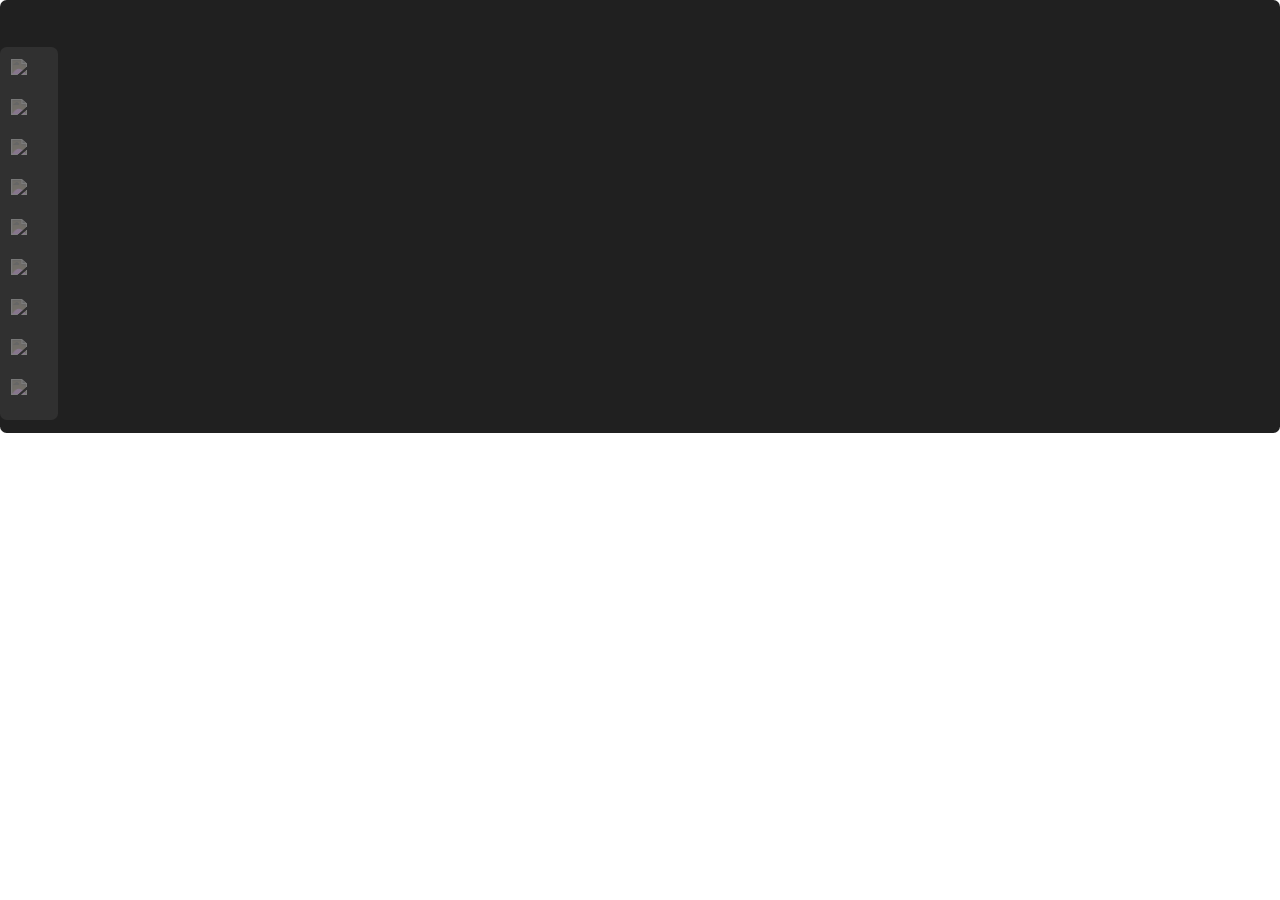
==== index.html @ 02eb2313 "umbenennung der html datei" ====
<!DOCTYPE html>
<html lang='de'>
<head>
	<script src="https://ajax.googleapis.com/ajax/libs/jquery/3.3.1/jquery.min.js">
	</script>
	<meta charset='UTF-8'>
	<meta name="viewport" content="width=device-width, initial-scale=1.0">
  <title>Maddä-train</title>
	<!--android Icons der Website:-->
	<link rel="apple-touch-icon" sizes="57x57" href="./png/apple-icon-57x57.png">
	<link rel="apple-touch-icon" sizes="60x60" href="./png/apple-icon-60x60.png">
	<link rel="apple-touch-icon" sizes="72x72" href="./png/apple-icon-72x72.png">
	<link rel="apple-touch-icon" sizes="76x76" href="./png/apple-icon-76x76.png">
	<link rel="apple-touch-icon" sizes="114x114" href="./png/apple-icon-114x114.png">
	<link rel="apple-touch-icon" sizes="120x120" href="./png/apple-icon-120x120.png">
	<link rel="apple-touch-icon" sizes="144x144" href="./png/apple-icon-144x144.png">
	<link rel="apple-touch-icon" sizes="152x152" href="./png/apple-icon-152x152.png">
	<link rel="apple-touch-icon" sizes="180x180" href="./png/apple-icon-180x180.png">
	<link rel="icon" type="image/png" sizes="192x192"  href="./png/android-icon-192x192.png">
	<link rel="icon" type="image/png" sizes="32x32" href="./png/favicon-32x32.png">
	<link rel="icon" type="image/png" sizes="96x96" href="./png/favicon-96x96.png">
	<link rel="icon" type="image/png" sizes="16x16" href="./png/favicon-16x16.png">
	<link rel="manifest" href="./png/manifest.json">
	<meta name="msapplication-TileColor" content="#ffffff">
	<meta name="msapplication-TileImage" content="/ms-icon-144x144.png">
	<meta name="theme-color" content="#ffffff">
	<!--meine css:-->
  <link rel='stylesheet' href='styles.css'/>
	<!--LATEX+++++++++++++++++(MAthJax) ++ alte version schneller aber schlechter: "output/NativeMML"-->
	<script type="text/x-mathjax-config">
		 	MathJax.Hub.Config({
 		 	jax: ["input/TeX","input/MathML","output/SVG", "output/PreviewHTML"],
 			extensions: ["tex2jax.js","mml2jax.js","MathMenu.js","MathZoom.js", "fast-preview.js", "AssistiveMML.js", "a11y/accessibility-menu.js"],
 			TeX: {
 				extensions: ["AMSmath.js","AMSsymbols.js","noErrors.js","noUndefined.js"]
 			},
			tex2jax: {
	 			inlineMath: [['$','$'], ['\\(','\\)']],
	 			processEscapes: true
 			},
			SVG:{
				font: "Gyre-Pagella",
				scale:100,
				undefinedFamily: "STIXGeneral, 'Arial Unicode MS', serif",
				mtextFontInherit: true,
				addMMLclasses: false, //some css style-stuff
				matchFontHeight: true,
				styles: {
					".MathJax_Display": {
	 				"text-align": "center",
	 					margin:       "1em 0em"
 					},

 				".MathJax .merror": {
	 				"background-color": "#FFFF88",
	 				color:   "#CC0000",
	 				border:  "1px solid #CC0000",
	 				padding: "1px 3px",
	 				"font-style": "normal",
	 				"font-size":  "50%"
 				}

				}

			},
			PreviewHTML: {
	 			scale: 100
 			}
 			});

			</script>
	<script type="text/javascript" async
		src="https://cdnjs.cloudflare.com/ajax/libs/mathjax/2.7.5/latest.js?config=default" >
	</script>


 	</head>

<body>
  <div class='flex-wrap page'>

		<div class='menu grid con'>
			<!--
			<div class="menüitem1 flex-wrap">

				<button type="button" onclick="home()" ><img src="https://img.icons8.com/ios/64/000000/home.png" class="pic"></button>
				<button type="button" onclick="druckansicht()" ><img src="https://img.icons8.com/ios/64/000000/shopping-cart.png" class="pic"></button>
			</div>
			<div class="menüitem2 flex-wrap">
				<button type="button" onclick="myFunction()" class="home"><img src="https://img.icons8.com/wired/64/000000/paint-palette.png" class="pic"></button>
				<button type="button" onclick="layOut()" class="home"><img src="https://img.icons8.com/wired/64/000000/browser-window.png" class="pic"></button>
				<button type="button" onclick="printcontainer()" class="home"><img src="https://img.icons8.com/ios/64/000000/add-shopping-cart.png" class="pic"></button>

				<button type="button" onclick="printer()" class="druck"><img src="https://img.icons8.com/ios/50/000000/print.png" class="pic"></button>
				<button type="button" onclick="vierf()" class="druck"><img src="https://img.icons8.com/ios/50/000000/grid-2.png" class="pic"></button>
				<button type="button" onclick="baumd()" class="druck"><img src="https://img.icons8.com/ios/50/000000/tree-structure.png" class="pic"></button>
				<button type="button" onclick="baumVier()" class="druck"><img src="https://img.icons8.com/ios/50/000000/grid-2.png" class="pic"><img src="https://img.icons8.com/ios/50/000000/tree-structure.png" class="pic"></button>
				<button type="button" onclick="nurLös()" class="druck"><img src="https://img.icons8.com/ios/50/000000/compress.png" class="pic"></button>
				<button type="button" onclick="nurAufgabe()" class="druck"><img src="https://img.icons8.com/ios/50/000000/txt.png" class="pic"></button>
			</div>
		-->
		</div>
		<div class="myBody">
			<div class='flex-wrap aufgabenübersicht c con'  id="Aufgabenübersicht">
			</div>

			<div class="innerpage1">
				<div class='main' id="Aufgabentext">
					<h1 class='auftrag0' >immer aktiv</h1>
					<div class='flex-behälter gerade' ></div>
					<div class='flex-behälter ungerade' ></div>
					<div class='flex-behälter gerade' ></div>
					<div class='flex-behälter ungerade' ></div>
					<div class='flex-behälter gerade' ></div>
					<div class='flex-behälter ungerade' ></div>
					<div class='flex-behälter gerade' ></div>
					<div class='flex-behälter ungerade' ></div>
				</div>

				<div class='section aufträge' id="Aufträge">
					<h2 class='auftrag0' >Phase 1</h2>
					<div class='flex-behälter gerade' ></div>
					<div class='flex-behälter ungerade' ></div>
					<div class='flex-behälter gerade' ></div>
					<div class='flex-behälter ungerade' ></div>
					<div class='flex-behälter gerade' ></div>
					<div class='flex-behälter ungerade' ></div>
					<div class='flex-behälter gerade' ></div>
					<div class='flex-behälter ungerade' ></div>
				</div>

			<div class='section aufträge' id="Aufträge2">
				<h2 class='auftrag0' >Phase 2</h2>
				<div class='flex-behälter gerade' ></div>
				<div class='flex-behälter ungerade' ></div>
				<div class='flex-behälter gerade' ></div>
				<div class='flex-behälter ungerade' ></div>
				<div class='flex-behälter gerade' ></div>
				<div class='flex-behälter ungerade' ></div>
				<div class='flex-behälter gerade' ></div>
				<div class='flex-behälter ungerade' ></div>
			</div>

			<div class='section aufträge' id="Aufträge3">
				<h2 class='auftrag0' >Phase 3</h2>
				<div class='flex-behälter gerade' ></div>
				<div class='flex-behälter ungerade' ></div>
				<div class='flex-behälter gerade' ></div>
				<div class='flex-behälter ungerade' ></div>
				<div class='flex-behälter gerade' ></div>
				<div class='flex-behälter ungerade' ></div>
				<div class='flex-behälter gerade' ></div>
				<div class='flex-behälter ungerade' ></div>
			</div>

			<div class='section aufträge' id="Aufträge4">
				<h2 class='auftrag0' >Phase 4</h2>
				<div class='flex-behälter gerade' ></div>
				<div class='flex-behälter ungerade' ></div>
				<div class='flex-behälter gerade' ></div>
				<div class='flex-behälter ungerade' ></div>
				<div class='flex-behälter gerade' ></div>
				<div class='flex-behälter ungerade' ></div>
				<div class='flex-behälter gerade' ></div>
				<div class='flex-behälter ungerade' ></div>
			</div>
		</div>

</div>
<div class="flex-wrap innerpage2 c con">
</div>

<div class="printArea">
</div>
</div>




<!-- <canvas  class="canvas" id="myCanvas" width="1200" height="800"/>
 -->
	<script src="Aufgabentexte/texte.js"></script>

<script src="baumdiagramm/baumElemente.js"></script>
<script src="baumdiagramm/baumScript.js"></script>
	<script src="windowResize.js"></script>

		<script src="myScript.js"></script>

		<script src="ergebnisÜberprüfer.js"></script>

	<script src="aussehen.js"></script>


  </body>
</html>
---- styles.css ----
*{
  margin: 0;
  padding: 0;
  box-sizing: border-box;
  font-size:13pt;
  font-family: Roboto, Helvetica, Times New Roman;
}
h1{
  font-size:18pt;
}
h2{
  font-size:15pt;
}
h3{
    font-size:15pt;
}




.auftrag0 {
  width:100%;

}
.auftragsText{
  width:100%;
}
.h11{
  width:60%;
  text-align: left;
}
.h22{
  width:40%;
  text-align:center;
}

.üschrift{
  grid-column-start: 1;
  grid-column-end: 3;
  grid-row-start: 1;
  grid-row-end: 2;
}
.pic{
  filter: invert(60%);
  width:30pt;
  height: 30pt;
}

.myBody{
  display:flex;
  flex-wrap:nowrap;
  width:100%;
}

.printArea{
  width:100%;
}


.myeqn.math{
  zoom: .6;
  -moz-transform: scale(.6);

}

/* die scrollbars ewerden in den 4 elementen eingestellt:*/
/***** width*/
::-webkit-scrollbar {
  /*width: 10px;*/
  height:10px;
}
::-webkit-scrollbar-track {
  box-shadow: inset 0 0 0px white;
  border-radius: 10px;
}
::-webkit-scrollbar-thumb {
  background:  darkgrey;
  border-radius:5px;
}
::-webkit-scrollbar-thumb:hover {
  background: black;
}

.padding{
  padding: 5pt;
}



.whiten{background-color:white;}
.lightlightgrey{background-color: #A9A9A9;}
.verydarkgrey{  background-color: #101010;}
.darkgrey{  background-color:	#202020;}
.lightgrey{  background-color: #282828;}
.lightergrey{  background-color: #303030;}

.verydarkblue{background-color:#0B0936;}
.darkblue{  background-color:#1F1E4D;}
.lightblue{background-color: #3D3B70;}
.lighterblue{ background-color:#605E8C;}

.verydarklila{background-color: #605E8C;}
.darklila{background-color: #8C5E73;}
.lightlila{background-color: #5E8C77;}
.lighterlila{background-color: #8A8C5E;}

.green{  background-color:#0A450F;}
.red{  background-color:#750900;}
.blue{  background-color:#262F73;}
.orange{  background-color:#B78800;}

.lila{  background-color:purple;}

.greentext{
  color:green;
  font-size: inherit;
}
.redtext{  color:red;}
.bluetext{  color:#0751c6;}
.orangetext{  color:orange;}

.lila{  color:purple;}
.yellow{background-color: yellow;}

.schwarz{color:black;}
.weißgrau{color:darkgrey;}

.rund{  border-radius: 5pt;}

button{
 padding: 3px 3px;
 text-align:center;
 border: 2px solid #4CAF50; /* Green */
 border-radius:5px;
 height:30pt;

}
button:hover{
  background-color:red;
  color:white;
}

button .pic{
  height:100%;
  width:auto;
}


.flex-wrap{
  display:flex;
  flex-wrap:wrap;
}
.flex-behälter{
  display:flex;
}


.page{
    color:darkgrey;
}
.grid{
  display:grid;
}
.menu{
    grid-template-columns:23% 77%;
    height:35pt;
    width:100%;
}


.innerpage1{
  width:100%;
}

.aufgabenübersicht{
/*  font-size: 16pt;*/
  flex-grow: column;
  overflow:auto;
  width:45pt;
}
.menüicon{
  padding:3pt;
}
.images{
  opacity:1;
  width:100%;
}
/*Elemente der Aufgabenübersicht (links bzw oben)*/
.menüicon:hover {
 background-color: yellow;
}

.menüitem1{
  flex-direction: row;
}
.menüitem2{
    flex-direction: row-reverse;
}


/* schmaler desktop/wenig pixel bzw Handy hochkant*/
@media  screen and (max-width:450px){
  body {
	width:100%;
  }
 *{
    font-size:16pt;
  }
.myBody{
  flex-direction: column;
}
  .aufgabenübersicht{
    flex-direction:column;
    height:40pt;
    width:100%;
  }
  .menüicon,
  .images{
    height:100%;
    width:auto;
  }

}


/* Tablet Styles oder handy breitbild*/
@media  screen and (min-width: 450px)and (max-width: 961px) {
  *{
         font-size:14pt;
   }

  .aufträge
  {
	  width:100%;
  }

  .aufgabenübersicht{
    flex-direction:column;
    background-color: : yellow;
  }

}

/* Desktop Styles*/
@media  screen and (min-width: 961px){
  *{
         font-size:13pt;
   }
  .aufgabenübersicht{
  flex-direction:column;
  }

  .innerpage1 {
    flex-direction: column;
  }

.tab{
  font-size:10pt;
  height:30pt;
}

}
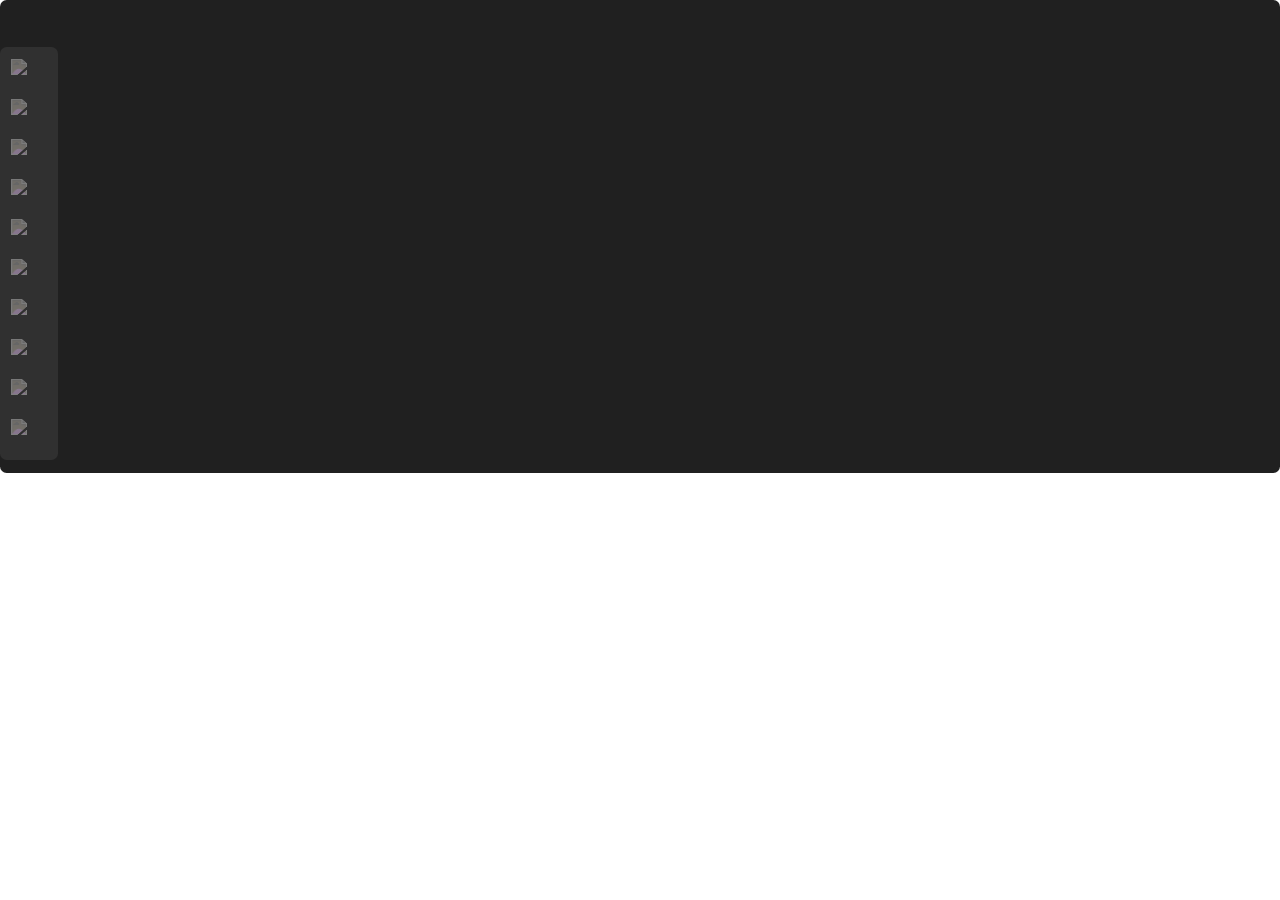
==== commit 75049dc4: "myth+ notes hinzugefügt" ====
--- a/index.html
+++ b/index.html
@@ -115,6 +115,12 @@
 					<div class='flex-behälter ungerade' ></div>
 					<div class='flex-behälter gerade' ></div>
 					<div class='flex-behälter ungerade' ></div>
+					<div class='flex-behälter gerade' ></div>
+					<div class='flex-behälter ungerade' ></div>
+					<div class='flex-behälter gerade' ></div>
+					<div class='flex-behälter ungerade' ></div>
+					<div class='flex-behälter gerade' ></div>
+					<div class='flex-behälter ungerade' ></div>
 				</div>
 
 				<div class='section aufträge' id="Aufträge">
@@ -127,6 +133,12 @@
 					<div class='flex-behälter ungerade' ></div>
 					<div class='flex-behälter gerade' ></div>
 					<div class='flex-behälter ungerade' ></div>
+					<div class='flex-behälter gerade' ></div>
+					<div class='flex-behälter ungerade' ></div>
+					<div class='flex-behälter gerade' ></div>
+					<div class='flex-behälter ungerade' ></div>
+					<div class='flex-behälter gerade' ></div>
+					<div class='flex-behälter ungerade' ></div>
 				</div>
 
 			<div class='section aufträge' id="Aufträge2">
@@ -139,6 +151,12 @@
 				<div class='flex-behälter ungerade' ></div>
 				<div class='flex-behälter gerade' ></div>
 				<div class='flex-behälter ungerade' ></div>
+				<div class='flex-behälter gerade' ></div>
+				<div class='flex-behälter ungerade' ></div>
+				<div class='flex-behälter gerade' ></div>
+				<div class='flex-behälter ungerade' ></div>
+				<div class='flex-behälter gerade' ></div>
+				<div class='flex-behälter ungerade' ></div>
 			</div>
 
 			<div class='section aufträge' id="Aufträge3">
@@ -154,6 +172,39 @@
 			</div>
 
 			<div class='section aufträge' id="Aufträge4">
+				<h2 class='auftrag0' >Phase 4</h2>
+				<div class='flex-behälter gerade' ></div>
+				<div class='flex-behälter ungerade' ></div>
+				<div class='flex-behälter gerade' ></div>
+				<div class='flex-behälter ungerade' ></div>
+				<div class='flex-behälter gerade' ></div>
+				<div class='flex-behälter ungerade' ></div>
+				<div class='flex-behälter gerade' ></div>
+				<div class='flex-behälter ungerade' ></div>
+			</div>
+			<div class='section aufträge' id="Aufträge5">
+				<h2 class='auftrag0' >Phase 4</h2>
+				<div class='flex-behälter gerade' ></div>
+				<div class='flex-behälter ungerade' ></div>
+				<div class='flex-behälter gerade' ></div>
+				<div class='flex-behälter ungerade' ></div>
+				<div class='flex-behälter gerade' ></div>
+				<div class='flex-behälter ungerade' ></div>
+				<div class='flex-behälter gerade' ></div>
+				<div class='flex-behälter ungerade' ></div>
+			</div>
+			<div class='section aufträge' id="Aufträge6">
+				<h2 class='auftrag0' >Phase 4</h2>
+				<div class='flex-behälter gerade' ></div>
+				<div class='flex-behälter ungerade' ></div>
+				<div class='flex-behälter gerade' ></div>
+				<div class='flex-behälter ungerade' ></div>
+				<div class='flex-behälter gerade' ></div>
+				<div class='flex-behälter ungerade' ></div>
+				<div class='flex-behälter gerade' ></div>
+				<div class='flex-behälter ungerade' ></div>
+			</div>
+			<div class='section aufträge' id="Aufträge7">
 				<h2 class='auftrag0' >Phase 4</h2>
 				<div class='flex-behälter gerade' ></div>
 				<div class='flex-behälter ungerade' ></div>
--- a/styles.css
+++ b/styles.css
@@ -18,7 +18,15 @@
 }
 
 
-
+.halbzeit{
+  width:50%;
+  border-left: 2pt;
+  border-top:0pt;
+  border-right: 0pt;
+  border-bottom: 0pt;
+  border-style: solid;
+  padding: 5pt;
+}
 
 .auftrag0 {
   width:100%;
@@ -118,7 +126,7 @@
   font-size: inherit;
 }
 .redtext{  color:red;}
-.bluetext{  color:#0751c6;}
+.bluetext{  color:steelblue;}
 .orangetext{  color:orange;}
 
 .lila{  color:purple;}
